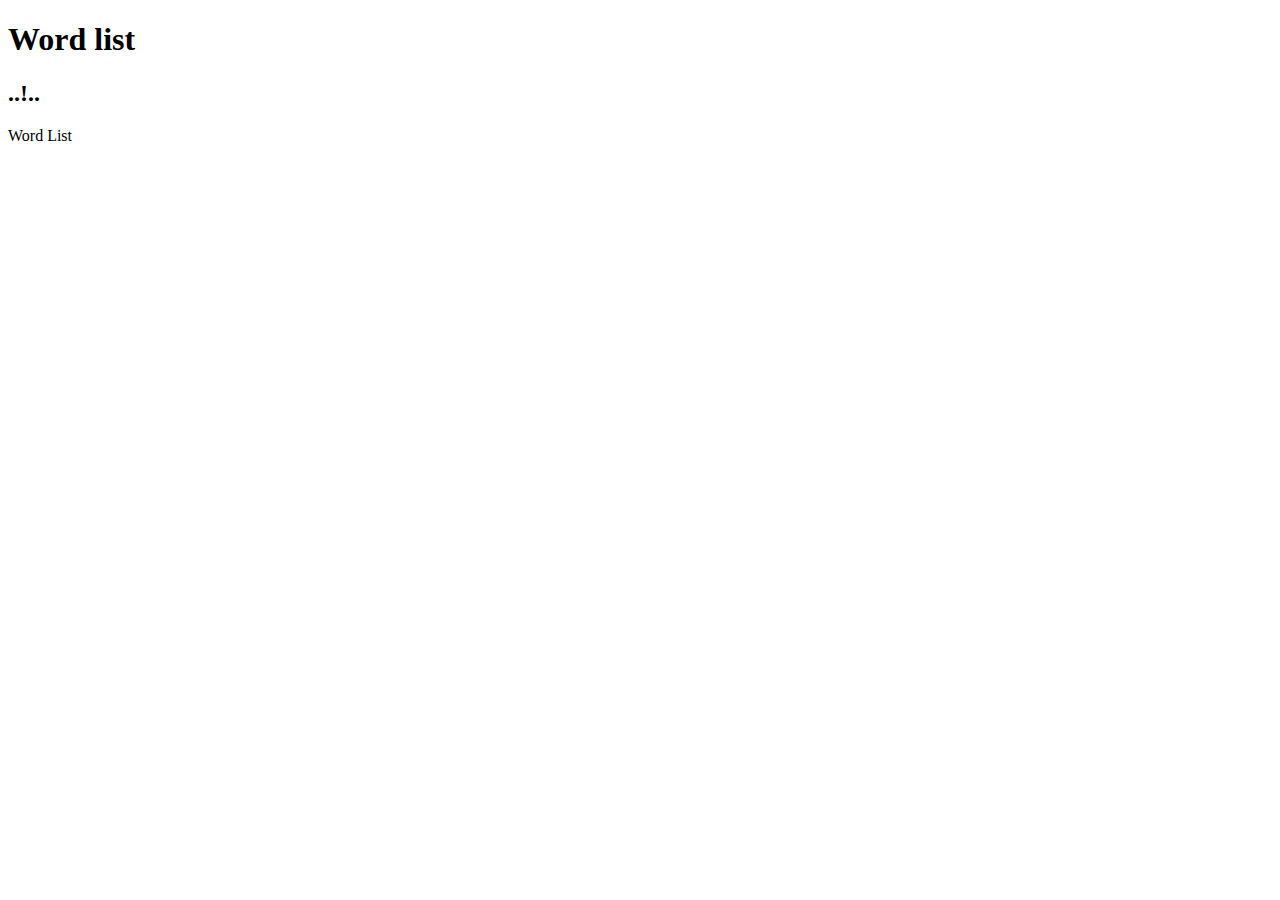
==== src/main/resources/templates/index.html @ a8d31b0a "WordList" ====
<!DOCTYPE HTML>
<html xmlns:th="http://www.thymeleaf.org">
<head>
    <meta charset="UTF-8"/>
    <title>Word list</title>
    <link rel="stylesheet" type="text/css" th:href="@{/css/style.css}"/>
</head>
<body>
<h1>Word list</h1>
<h2 th:utext="${message}">..!..</h2>

<!--

   In Thymeleaf the equivalent of
   JSP's ${pageContext.request.contextPath}/edit.html
   would be @{/edit.html}

   -->

<a th:href="@{/wordList}">Word List</a>

</body>

</html>
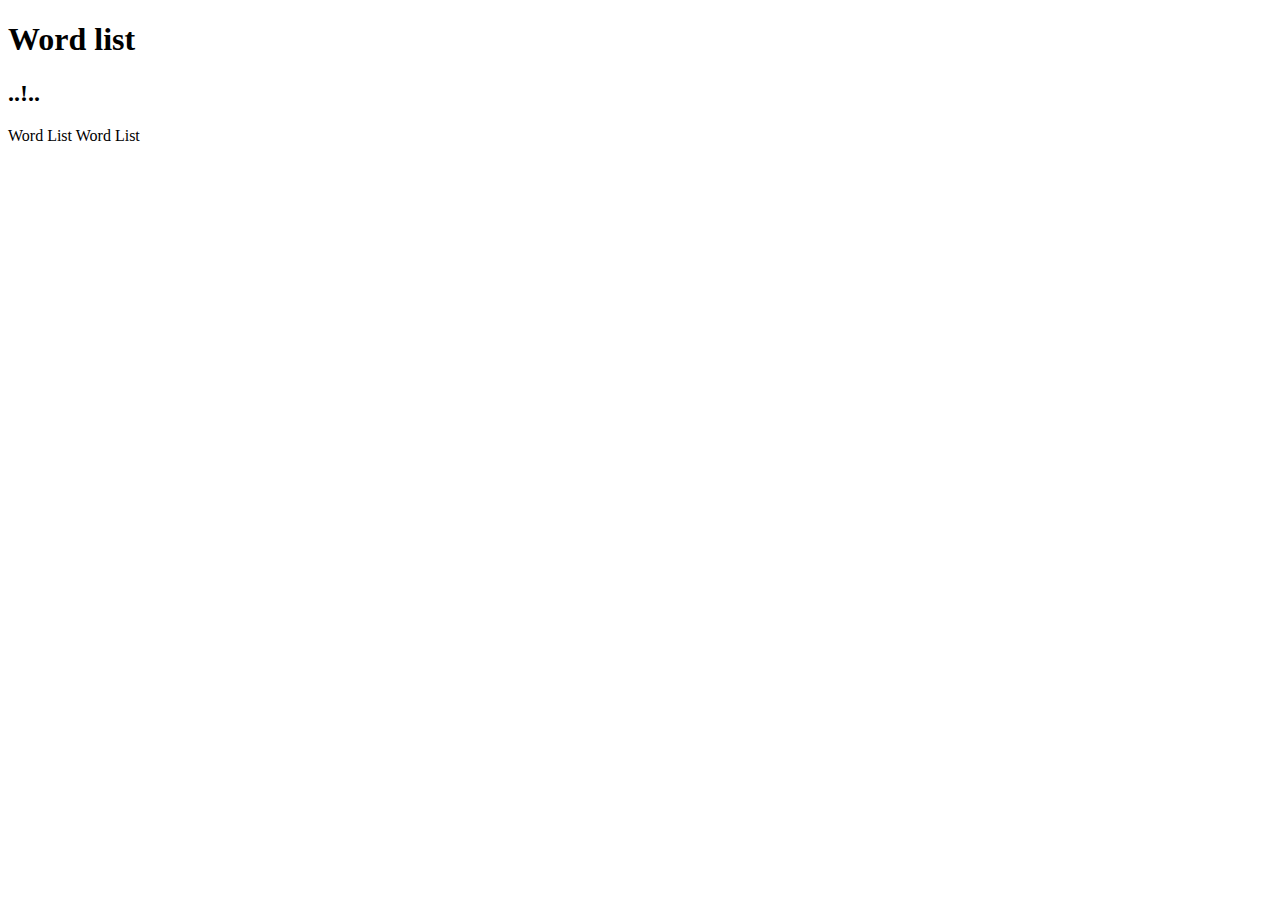
==== commit 841dcbc4: "TestWordList" ====
--- a/src/main/resources/templates/index.html
+++ b/src/main/resources/templates/index.html
@@ -18,6 +18,7 @@
    -->
 
 <a th:href="@{/wordList}">Word List</a>
+<a th:href="@{/list}">Word List</a>
 
 </body>
 
